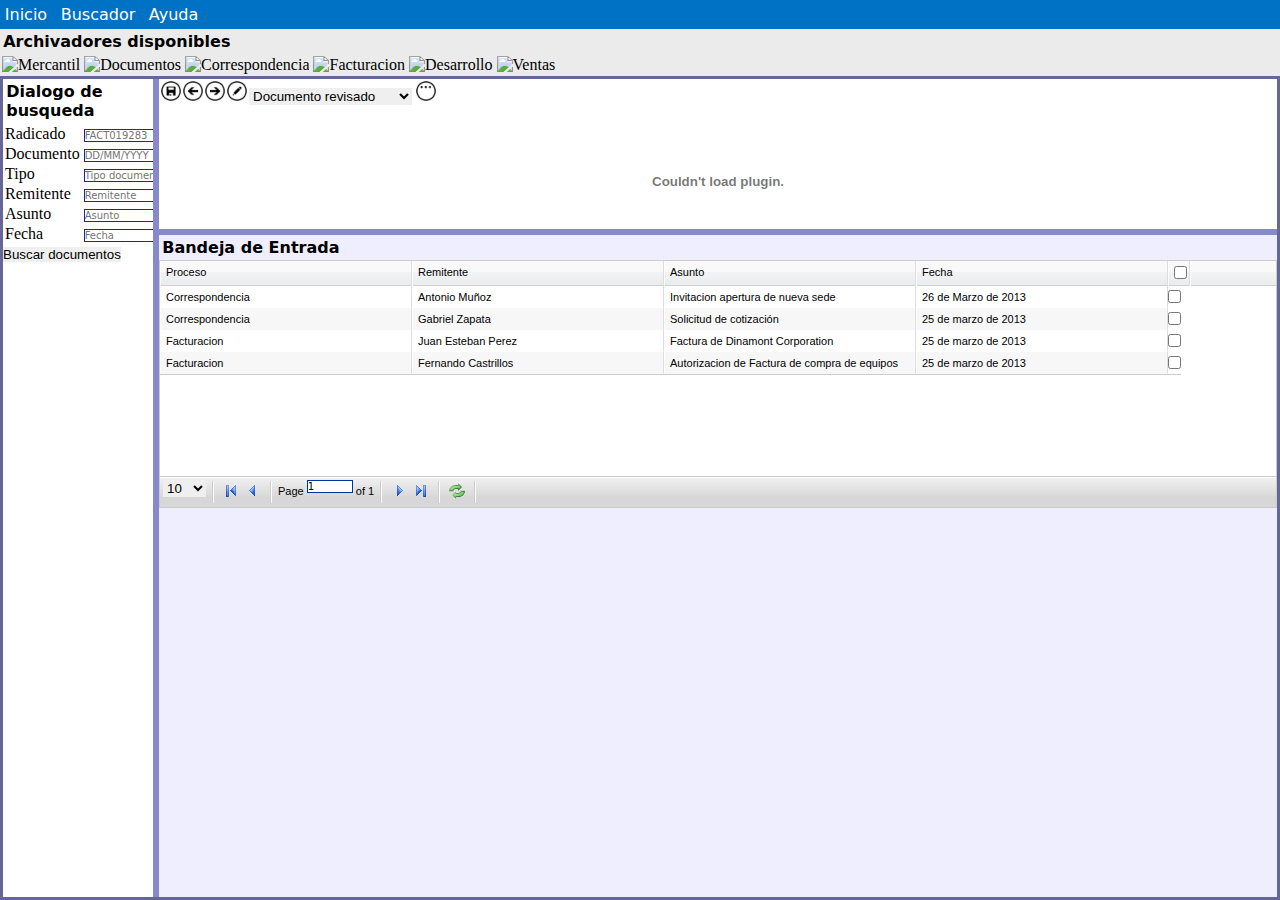
==== MagoDeOzSln/Microcolsa Consulta Internet/juan pablo/Index.html @ cee4ca99 "Juan Pablo Consulta web" ====
<!DOCTYPE html>
<html lang="es">
<head>
	<meta charset="utf-8"/>
	<title>Microcolsa Consulta Internet</title>
	<meta name="descripción" content="Microcolsa COnsulta internet aplicacion prototipo"/> 
	<meta name="viewport" content="width=device-width,initial-scale=1"/>
	<link rel="shortcut icon" type="image/x-icon" href="favicon.ico">
	<link rel="author" type="text/plain" href="Humans.txt">
	<link rel="sitemap" type="aplication/xml" title="Sitemap" href="sitemap.xml"/>	
	<link rel="stylesheet" type="text/css" href="css/Microcolsa.css">
	<link rel="stylesheet" type="text/css" href="css/flexigrid.css">
	<!--Si la aplicacion no tiene conexion a internet utiliza la libreria que se encuentra en el directorio js-->
	<script>
		!window.jquery && document.write("<script src='js/jquery.min.js'><\/script>")
	</script>
	<script type="text/javascript" src="js/jquery.js"></script>	
	<script type="text/javascript" src="js/splitter-152.js"></script>
	<script type="text/javascript">
		$().ready(function() {
			// Vertical splitter. Set min/max/starting sizes for the left pane.
			$("#MySplitter").splitter({
				splitVertical: true,
				outline: true,
				sizeLeft: true,
				resizeTo: window,
				accessKey: "I"
			});
			// Horizontal splitter, nested in the right pane of the vertical splitter.
			$("#RightPane").splitter({
				splitHorizontal: true,
				sizeTop: true,
				accessKey: "H"
			});

		});
	</script>
	<script type="text/javascript" src="js/flexigrid.js"></script>
	<script type="text/javascript">
		//<![CDATA[
		jQuery(document).ready(function($) {
			$('#flexme1').flexigrid({
				sortname: "Proceso",
                sortorder: "asc",
                usepager: true,                
                useRp: true,
                rp: 10,
                showTableToggleBtn: false,
                resizable: false,               
                height:190
                
			});
		});
		//]]>
	</script>
	<!--Permite obligar a los navegadores viejos a interpretar los taqs HTML basado en una libreria-->	
	<!--[if lt IE 9]>
	<script 
	src="http://html5shiv.googlecode.com/svn/trunk/html5.js"></script>
	<![endIf]-->
</head>
<body>
	<header>
		<nav>
			<ul>				
				<li><a href="Index.html">Inicio</a></li>				
				<li><a href="buscador.html">Buscador</a></li>
				<li><a href="Ayuda.html">Ayuda</a></li>				
			</ul>
		</nav>
	</header>
	<section id="Archivadores">
		<h2>Archivadores disponibles</h2>
		<table>
			<tr>
				<td><img src="img/fileCabinet.png" with="20" height="20" onclick="javascript:alert('Mercantil')" title="Mercantil"/></td>
				<td></td>
				<td><img src="img/fileCabinet.png" with="20" height="20" onclick="javascript:alert('Documentos')" title="Documentos"/></td>
				<td></td>
				<td><img src="img/fileCabinet.png" with="20" height="20" onclick="javascript:alert('Correspondencia')" title="Correspondencia"/></td>
				<td></td>
				<td><img src="img/fileCabinet.png" with="20" height="20" onclick="javascript:alert('Facturacion')" title="Facturacion"/></td>
				<td></td>
				<td><img src="img/fileCabinet.png" with="20" height="20" onclick="javascript:alert('Desarrollo')" title="Desarrollo"/></td>
				<td></td>
				<td><img src="img/fileCabinet.png" with="20" height="20" onclick="javascript:alert('Ventas')" title="Ventas"/></td>
				<td></td>
			</tr>
		</table>
	</section>
	<section id="MySplitter">
		  
		  <article id="LeftPane">
				<h2>Dialogo de busqueda</h2>
				<table>
					<tr>
						<td><label for="username">Radicado </label></td>
						<td></td>
						<td><input type="text" name="RADINI" id="radicadoini" placeholder="FACT019283" pattern="FACT019283" required></td>
						<td></td>
						<td><input type="text"  name="RADFIN" id="radicadofin" placeholder="FACT019283" pattern="FACT019283" required></td>
					</tr>
					<tr>
						<td><label for="username">Documento</label></td>
						<td></td>
						<td><input type="text" name="FECHAINI" id="radicadoini" placeholder="DD/MM/YYYY" pattern="" required></td>
						<td></td>
						<td><input type="text"  name="FECHAFIN" id="radicadofin" placeholder="DD/MM/YYYY" pattern="" required></td>
					</tr>
					<tr>
						<td><label for="username">Tipo</label></td>
						<td></td>
						<td><input type="text" name="RADINI" id="TipoDoctoini" placeholder="Tipo documento" pattern="" required></td>
						<td></td>
						<td><input type="text"  name="RADFIN" id="TipoDoctoFin" placeholder="Tipo Documento" pattern="" required></td>
					</tr>
					<tr>
						<td><label for="username">Remitente</label></td>
						<td></td>
						<td><input type="text" name="Remitente" id="TipoDoctoini" placeholder="Remitente" pattern="" required></td>
						<td></td>
						<td><input type="text"  name="Remitente" id="TipoDoctoFin" placeholder="Remitente" pattern="" required></td>
					</tr>
					<tr>
						<td><label for="username">Asunto</label></td>
						<td></td>
						<td><input type="text" name="Remitente" id="AsuntoIni" placeholder="Asunto" pattern="" required></td>
						<td></td>
						<td><input type="text"  name="Remitente" id="AsuntoFin" placeholder="ASUNTO" pattern="" required></td>
					</tr>
					<tr>
						<td><label for="username">Fecha</label></td>
						<td></td>
						<td><input type="text" name="Remitente" id="Fechaini" placeholder="Fecha" pattern="" required></td>
						<td></td>
						<td><input type="text"  name="Remitente" id="Fechafin" placeholder="Fecha" pattern="" required></td>
					</tr>
				</table>
				<button onclick="JavaScript:alert('No se encontraron registros')">Buscar documentos</button>				
		  </article>
		  
		  <article id="RightPane">
		  
			<article id="TopPane">
				<article id"herramientaVisor">
					<table>
						<td><img src="img/Save.png" with="20" height="20" onclick="javascript:alert('Guardar Documento')" title="guardar documento"/></td>
						<td><img src="img/Anterior.png" with="20" height="20" onclick="javascript:alert('Pagina anterior')" title="Pagina anterior"/></td>
						<td><img src="img/Siguiente.png" with="20" height="20" onclick="javascript:alert('Siguiente pagina')" title="Pagina siguiente"/></td>
						<td><img src="img/Firmar.png" with="20" height="20" onclick="javascript:alert('Documento firmado')"  title="Firmar documento"/></td>
						<td>
							<select>
									<option value ="sydney">Documento aprobado</option>
									<option value ="melbourne">Documento rechazado</option>
									<option value ="cromwell" selected>Documento revisado</option>
									<option value ="queenstown">Documento para auditar</option>
							</select>
							<img src="img/Sello.png" with="20" height="20" onclick="javascript:alert('Sello colocado correctamente')"  title="Firmar documento"/>
						</td>
					</table>					
			</article>
				<embed src="docs/D0002001.pdf" width="100%" height="100%" >
			</article> 
			
			<article id="BottomPane">
				<h2>Bandeja de Entrada</h2>
								<table id="flexme1">
									<thead>
										<tr>											
											<th width="240">Proceso</th>
											<th width="240">Remitente</th>
											<th width="240">Asunto</th>
											<th width="240">Fecha</th>
											<th width="10"> <input type = "checkbox" id = "chkEggs" /></th>
										</tr>
									</thead>
									<tbody>
										<tr>
											
											<td>Correspondencia</td>
											<td>Antonio Muñoz</td>
											<td>Invitacion apertura de nueva sede</td>
											<td>26 de Marzo de 2013</td>
											<th width="10"> <input type = "checkbox" id = "chkEggs" /></th>
										</tr>
										<tr>
											
											<td>Correspondencia</td>
											<td>Gabriel Zapata</td>
											<td>Solicitud de cotización</td>
											<td>25 de marzo de 2013</td>
											<th width="10"> <input type = "checkbox" id = "chkEggs" /></th>
										</tr>
										<tr>
											
											<td>Facturacion</td>
											<td>Juan Esteban Perez</td>
											<td>Factura de Dinamont Corporation</td>
											<td>25 de marzo de 2013</td>
											<th width="10"> <input type = "checkbox" id = "chkEggs" /></th>
										</tr>
										<tr>
											
											<td>Facturacion</td>
											<td>Fernando Castrillos</td>
											<td>Autorizacion de Factura de compra de equipos</td>
											<td>25 de marzo de 2013</td>
											<th width="10"> <input type = "checkbox" id = "chkEggs" /></th>
										</tr>
									</tbody>
								</table>
			</article> <!-- #BottomPane -->
			
		  </article> <!-- #RightPane -->
  
	</section> 
	<header></header>
</body>
</html>
---- MagoDeOzSln/Microcolsa Consulta Internet/juan pablo/css/Microcolsa.css ----
/*Reseteo unniversal*/
*{
	border: 0;
	margin: 0;
	padding: 0;
}
article,figcaption,figure,footer,header,hgroup,nav,section{
	display: block;
}
nav ul{
	list-style: none;
	background: #0072C6;	
}
nav li{
	display: inline-block;
	padding: 0.1em;
	vertical-align:center;
}
nav a{
	background: #0072C6;	
	border-radius: 0.25em;
	color: #FFF;
	display: block;
	font-family: "Segoe UI", Frutiger, "Frutiger Linotype", "Dejavu Sans", "Helvetica Neue", Arial, sans-serif;
	font-size: 1.0em;	
	padding: 0.2em;
	text-decoration:none;
	-ms-transition:all 0.5s ease-in;
	-moz-transition:all 0.5s ease-in;
	-o-transition:all 0.5s ease-in;
	-webkit-transition:all 0.5s ease-in;
	transition:all 0.5s ease-in;
}
nav a:hover
{
	background: #003E6A;
	border: 0.1em;	
	color: #FFF;
	-ms-transition:all 0.5s ease-out;
	-moz-transition:all 0.5s ease-out;
	-o-transition:all 0.5s ease-out;
	-webkit-transition:all 0.5s ease-out;
	transition:all 0.5s ease-out;
}
html, body
{
	margin: 0;			/* Remove body margin/padding */
	padding: 0;
	overflow: hidden;	/* Remove scroll bars on browser window */
}
h2{
	font-family: "Segoe UI", Frutiger, "Frutiger Linotype", "Dejavu Sans", "Helvetica Neue", Arial, sans-serif;
	font-size: 1.0em;	
	padding: 0.2em;

}
input {
    font-family: "Segoe UI", Frutiger, "Frutiger Linotype", "Dejavu Sans", "Helvetica Neue", Arial, sans-serif;
    font-size: 10px;
    border: 1px solid #003399;
}
#Archivadores{
	background: #EBEBEB;
	width: 100%;
	overflow: scroll;
}
#herramientaVisor{
	background: #EBEBEB;
	width: 100%;
	overflow: scroll;
	vertical-align: center;
}
#MySplitter{
	border: 3px solid #669;
	min-width: 500px;	/* Splitter can't be too thin ... */
	min-height: 300px;	/* ... or too flat */
	height: 100%;
}
#LeftPane {
	width: 150px;
	min-width: 100px;
	max-width: 300px;
	
}
#TopPane {				/* Top nested in right pane */
	height: 150px;		/* Initial height */
	min-height: 75px;	/* Minimum height */
}
#BottomPane {
	background: #eef;
	min-height: 100px;
}
.ui-state-default { background-color: #88c }
.ui-state-hover { background-color: #bbf }
.ui-state-highlight { background-color: #68f }
.ui-state-error { background-color: #eaa }

.splitter-pane {
	overflow: auto;
}
.splitter-bar-vertical {
	width: 6px;
	background-image: url(img/vgrabber.gif);
	background-repeat: no-repeat;
	background-position: center;
}
.splitter-bar-vertical-docked {
	width: 10px;
	background-image: url(img/vdockbar-trans.gif);
	background-repeat: no-repeat;
	background-position: center;
}
.splitter-bar-horizontal {
	height: 6px;
	background-image: url(img/hgrabber.gif);
	background-repeat: no-repeat;
	background-position: center;
}
.splitter-bar-horizontal-docked {
	height: 10px;
	background-image: url(img/hdockbar-trans.gif);
	background-repeat: no-repeat;
	background-position: center;
}
.splitter-bar.ui-state-highlight {
	opacity: 0.7;
}
.splitter-iframe-hide {
	visibility: hidden;
}

@media screen and (min-width: 1081px){

	header h1{
		text-align: left;
		width: 35%		
	}
	nav{
		text-align:left;
		width: 100%
	}
}
@media screen and (max-width: 1080px){

	nav li{
		font-size: 1.3em;
	}
	article#galeria-inicio{
		width: 90%;
	}
	aside{
		width: 20%;
	}
	article#descripcion-acerca, article#multimedia-acerca, #img-servicios, article#maestro-servicios{
		width: 45%;
	}
	article#servicio1, article#servicio2, article#servicio3{
		width: 30%;
	}
	section#trabajos {
		max-width: 90%
	}
	
	div.portafolio article{
		padding: .5em;
	}

}
@media screen and (max-width: 800px){

	nav li{
		font-size: 0.95em;
	}
	article#galeria-inicio{
		width: 88%;
	}
	#img-servicios,article#maestro-servicios, article#servicio1{
		display: block;
		margin: 0 0 .25em 0;
		width: 95%;
	}
	#img-servicios{
	width: 98%;

	}
	article#servicio2 , article#servicio3{

		width: 45%;
	}
	section#trabajos {
		max-width: 95%;

	}
	div.portafolio article{
		padding: .2em;
	}
}
@media screen and (max-width: 600px){

	nav li{
		display: inline-block;
		margin: 0px;
		width: 98%;
	}
	
	section#principal , article#descripcion-acerca , article#servicio2{
			margin-bottom: 0.2em;
	}
	
	
	section#principal,aside, article#descripcion-acerca, article#multimedia-acerca , article#servicio2, article#servicio3{
		display: block;		
		width: 95%;
	}
	
	img-servicios{
		display: none;
	}
	div.portafolio article{
		display: block;
		margin: .5em auto;
		padding: 0;

	}

}
---- MagoDeOzSln/Microcolsa Consulta Internet/juan pablo/css/flexigrid.css ----
@charset "UTF-8";
/* CSS Document */
.flexigrid {
	font-family: Arial, Helvetica, sans-serif;
	font-size: 11px;
	position: relative;
	border: 0px solid #eee;
	overflow: hidden;
	color: #000;
}

.flexigrid.hideBody {
	height: 26px !important;
	border-bottom: 1px solid #ccc;
}

.ie6fullwidthbug {
	border-right: 0px solid #ccc;
	padding-right: 2px;
}

.flexigrid div.nDiv {
	background: #eee url(images/line.gif) repeat-y -1px top;
	border: 1px solid #ccc;
	border-top: 0px;
	overflow: auto;
	left: 0px;
	position: absolute;
	z-index: 999;
	float: left;
}

.flexigrid div.nDiv table {
	margin: 2px;
}

.flexigrid div.hDivBox {
	float: left;
	padding-right: 40px;
}

.flexigrid div.bDiv table {
	margin-bottom: 10px;
}

.flexigrid div.bDiv table.autoht {
	border-bottom: 0px;
	margin-bottom: 0px;
}

.flexigrid div.nDiv td {
	padding: 2px 3px;
	border: 1px solid #eee;
	cursor: default;
}

.flexigrid div.nDiv tr:hover td,.flexigrid div.nDiv tr.ndcolover td {
	background: #d5effc url(images/hl.png) repeat-x top;
	border: 1px solid #a8d8eb;
}

.flexigrid div.nDiv td.ndcol1 {
	border-right: 1px solid #ccc;
}

.flexigrid div.nDiv td.ndcol2 {
	border-left: 1px solid #fff;
	padding-right: 10px;
}

.flexigrid div.nDiv tr:hover td.ndcol1,.flexigrid div.nDiv tr.ndcolover td.ndcol1
	{
	border-right: 1px solid #d2e3ec;
}

.flexigrid div.nDiv tr:hover td.ndcol2,.flexigrid div.nDiv tr.ndcolover td.ndcol2
	{
	border-left: 1px solid #eef8ff;
}

.flexigrid div.nBtn {
	position: absolute;
	height: 24px;
	width: 14px;
	z-index: 900;
	background: #fafafa url(images/fhbg.gif) repeat-x bottom;
	border: 0px solid #ccc;
	border-left: 1px solid #ccc;
	top: 0px;
	left: 0px;
	margin-top: 1px;
	cursor: pointer;
	display: none;
}

.flexigrid div.nBtn div {
	height: 24px;
	width: 12px;
	border-left: 1px solid #fff;
	float: left;
	background: url(images/ddn.png) no-repeat center;
}

.flexigrid div.nBtn.srtd {
	background: url(images/wbg.gif) repeat-x 0px -1px;
}

.flexigrid div.mDiv {
	background: url(images/wbg.gif) repeat-x top;
	border: 1px solid #ccc;
	border-bottom: 0px;
	border-top: 0px;
	font-weight: bold;
	display: block;
	overflow: hidden;
	white-space: nowrap;
	position: relative;
}

.flexigrid div.mDiv div {
	padding: 6px;
	white-space: nowrap;
}

.flexigrid div.mDiv div.ptogtitle {
	position: absolute;
	top: 4px;
	right: 3px;
	padding: 0px;
	height: 16px;
	width: 16px;
	overflow: hidden;
	border: 1px solid #ccc;
	cursor: pointer;
}

.flexigrid div.mDiv div.ptogtitle:hover {
	background-position: left -2px;
	border-color: #bbb;
}

.flexigrid div.mDiv div.ptogtitle span {
	display: block;
	border-left: 1px solid #eee;
	border-top: 1px solid #fff;
	border-bottom: 1px solid #ddd;
	width: 14px;
	height: 14px;
	background: url(images/uup.png) no-repeat center;
}

.flexigrid div.mDiv div.ptogtitle.vsble span {
	background: url(images/ddn.png) no-repeat center;
}

.flexigrid div.tDiv /*toolbar*/ {
	background: #fafafa url(images/bg.gif) repeat-x top;
	position: relative;
	border: 1px solid #ccc;
	border-bottom: 0px;
	overflow: hidden;
}

.flexigrid div.tDiv2 {
	float: left;
	clear: both;
	padding: 1px;
}

.flexigrid div.sDiv /*toolbar*/ {
	background: #fafafa url(images/bg.gif) repeat-x top;
	position: relative;
	border: 1px solid #ccc;
	border-top: 0px;
	overflow: hidden;
	display: none;
}

.flexigrid div.sDiv2 {
	float: left;
	clear: both;
	padding: 5px;
	padding-left: 5px;
	width: 1024px;
}

.flexigrid div.sDiv2 input,.flexigrid div.sDiv2 select {
	vertical-align: middle;
}

.flexigrid div.btnseparator {
	float: left;
	height: 22px;
	border-left: 1px solid #ccc;
	border-right: 1px solid #fff;
	margin: 1px;
}

.flexigrid div.fbutton {
	float: left;
	display: block;
	cursor: pointer;
	padding: 1px;
}

.flexigrid div.fbutton div {
	float: left;
	padding: 1px 3px;
}

.flexigrid div.fbutton span {
	float: left;
	display: block;
	padding: 3px;
}

.flexigrid div.fbutton:hover,.flexigrid div.fbutton.fbOver {
	padding: 0px;
	border: 1px solid #ccc;
}

.flexigrid div.fbutton:hover div,.flexigrid div.fbutton.fbOver div {
	padding: 0px 2px;
	border-left: 1px solid #fff;
	border-top: 1px solid #fff;
	border-right: 1px solid #eee;
	border-bottom: 1px solid #eee;
}

/* end toolbar*/
.flexigrid div.hDiv {
	background: #fafafa url(images/fhbg.gif) repeat-x bottom;
	position: relative;
	border: 1px solid #ccc;
	border-bottom: 0px;
	overflow: hidden;
}

.flexigrid div.hDiv table {
	border-right: 1px solid #fff;
}

.flexigrid div.cDrag {
	float: left;
	position: absolute;
	z-index: 2;
	overflow: visible;
}

.flexigrid div.cDrag div {
	float: left;
	background: none;
	display: block;
	position: absolute;
	height: 24px;
	width: 5px;
	cursor: col-resize;
}

.flexigrid div.cDrag div:hover,.flexigrid div.cDrag div.dragging {
	background: url(images/line.gif) repeat-y 2px center;
}

.flexigrid div.iDiv {
	border: 1px solid #316ac5;
	position: absolute;
	overflow: visible;
	background: none;
}

.flexigrid div.iDiv input,.flexigrid div.iDiv select,.flexigrid div.iDiv textarea
	{
	font-family: Arial, Helvetica, sans-serif;
	font-size: 11px;
}

.flexigrid div.iDiv input.tb {
	border: 0px;
	padding: 0px;
	width: 100%;
	height: 100%;
	padding: 0px;
	background: none;
}

.flexigrid div.bDiv {
	border: 1px solid #ccc;
	border-top: 0px;
	background: #fff;
	overflow: auto;
	position: relative;
}

.flexigrid div.bDiv table {
	border-bottom: 1px solid #ccc;
}

.flexigrid div.hGrip {
	position: absolute;
	top: 0px;
	right: 0px;
	height: 5px;
	width: 5px;
	background: url(images/line.gif) repeat-x center;
	margin-right: 1px;
	cursor: col-resize;
}

.flexigrid div.hGrip:hover,.flexigrid div.hGrip.hgOver {
	border-right: 1px solid #999;
	margin-right: 0px;
}

.flexigrid div.vGrip {
	height: 5px;
	overflow: hidden;
	position: relative;
	background: #fafafa url(images/wbg.gif) repeat-x 0px -1px;
	border: 1px solid #ccc;
	border-top: 0px;
	text-align: center;
	cursor: row-resize;
}

.flexigrid div.vGrip span {
	display: block;
	margin: 1px auto;
	width: 20px;
	height: 1px;
	overflow: hidden;
	border-top: 1px solid #aaa;
	border-bottom: 1px solid #aaa;
	background: none;
}

.flexigrid div.hDiv th,.flexigrid  div.bDiv td
	/* common cell properties*/ {
	text-align: left;
	border-right: 1px solid #ddd;
	border-left: 1px solid #fff;
	overflow: hidden;
	vertical-align: top !important;
	padding-left: 0;
	padding-right: 0;
}

.flexigrid div.hDiv th div,.flexigrid  div.bDiv td  div,div.colCopy div
	/* common inner cell properties*/ {
	padding: 5px;
	border-left: 0px solid #fff;
}

.flexigrid div.hDiv th,div.colCopy {
	font-weight: normal;
	height: 24px;
	cursor: default;
	white-space: nowrap;
	overflow: hidden;
}

div.colCopy {
	font-family: Arial, Helvetica, sans-serif;
	font-size: 11px;
	background: #fafafa url(images/fhbg.gif) repeat-x bottom;
	border: 1px solid #ccc;
	border-bottom: 0px;
	overflow: hidden;
}

.flexigrid div.hDiv th.sorted {
	background: url(images/wbg.gif) repeat-x 0px -1px;
	border-bottom: 0px solid #ccc;
}

.flexigrid div.hDiv th.thOver {
	
}

.flexigrid div.hDiv th.thOver div,.flexigrid div.hDiv th.sorted.thOver div
	{
	border-bottom: 1px solid orange;
	padding-bottom: 4px;
}

.flexigrid div.hDiv th.sorted div {
	border-bottom: 0px solid #ccc;
	padding-bottom: 5px;
}

.flexigrid div.hDiv th.thMove {
	background: #fff;
	color: #fff;
}

.flexigrid div.hDiv th.sorted.thMove div {
	border-bottom: 1px solid #fff;
	padding-bottom: 4px
}

.flexigrid div.hDiv th.thMove div {
	background: #fff !important;
}

.flexigrid div.hDiv th div.sdesc {
	background: url(images/dn.png) no-repeat center top;
}

.flexigrid div.hDiv th div.sasc {
	background: url(images/up.png) no-repeat center top;
}

.flexigrid div.bDiv td {
	border-bottom: 1px solid #fff;
	vertical-align: top;
	white-space: nowrap;
}

.flexigrid div.hDiv th div {
	
}

.flexigrid span.cdropleft {
	display: block;
	background: url(images/prev.gif) no-repeat -4px center;
	width: 24px;
	height: 24px;
	position: relative;
	top: -24px;
	margin-bottom: -24px;
	z-index: 3;
}

.flexigrid div.hDiv span.cdropright {
	display: block;
	background: url(images/next.gif) no-repeat 12px center;
	width: 24px;
	height: 24px;
	float: right;
	position: relative;
	top: -24px;
	margin-bottom: -24px;
}

.flexigrid div.bDiv td div {
	border-top: 0px solid #fff;
	padding-bottom: 4px;
}

.flexigrid tr td.sorted {
	background: #f3f3f3;
	border-right: 1px solid #ddd;
	border-bottom: 1px solid #f3f3f3;
}

.flexigrid tr td.sorted div {
	
}

.flexigrid tr.erow td {
	background: #f7f7f7;
	border-bottom: 1px solid #f7f7f7;
}

.flexigrid tr.erow td.sorted {
	background: #e3e3e3;
	border-bottom: 1px solid #e3e3e3;
}

.flexigrid tr.erow td.sorted div {
	
}

.flexigrid div.bDiv tr:hover td,.flexigrid div.bDiv tr:hover td.sorted,.flexigrid div.bDiv tr.trOver td.sorted,.flexigrid div.bDiv tr.trOver td
	{
	background: #d9ebf5;
	border-left: 1px solid #eef8ff;
	border-bottom: 1px dotted #a8d8eb;
}

.flexigrid div.bDiv tr.trSelected:hover td,.flexigrid div.bDiv tr.trSelected:hover td.sorted,.flexigrid div.bDiv tr.trOver.trSelected td.sorted,.flexigrid div.bDiv tr.trOver.trSelected td,.flexigrid tr.trSelected td.sorted,.flexigrid tr.trSelected td
	{
	background: #d5effc url(images/hl.png) repeat-x top;
	border-right: 1px solid #d2e3ec;
	border-left: 1px solid #eef8ff;
	border-bottom: 1px solid #a8d8eb;
}

/* novstripe adjustments */
.flexigrid.novstripe .bDiv table {
	border-bottom: 1px solid #ccc;
	border-right: 1px solid #ccc;
}

.flexigrid.novstripe  div.bDiv td {
	border-right-color: #fff;
}

.flexigrid.novstripe div.bDiv tr.erow td.sorted {
	border-right-color: #e3e3e3;
}

.flexigrid.novstripe div.bDiv tr td.sorted {
	border-right-color: #f3f3f3;
}

.flexigrid.novstripe  div.bDiv tr.erow td {
	border-right-color: #f7f7f7;
	border-left-color: #f7f7f7;
}

.flexigrid.novstripe div.bDiv tr.trSelected:hover td,.flexigrid.novstripe div.bDiv tr.trSelected:hover td.sorted,.flexigrid.novstripe div.bDiv tr.trOver.trSelected td.sorted,.flexigrid.novstripe div.bDiv tr.trOver.trSelected td,.flexigrid.novstripe tr.trSelected td.sorted,.flexigrid.novstripe tr.trSelected td
	{
	border-right: 1px solid #0066FF;
	border-left: 1px solid #0066FF;
}

.flexigrid.novstripe div.bDiv tr.trOver td,.flexigrid.novstripe div.bDiv tr:hover td
	{
	border-left-color: #d9ebf5;
	border-right-color: #d9ebf5;
}

/* end novstripe */
.flexigrid div.pDiv {
	background: url(images/wbg.gif) repeat-x 0 -1px;
	border: 1px solid #ccc;
	border-top: 0px;
	overflow: hidden;
	white-space: nowrap;
	position: relative;
}

.flexigrid div.pDiv div.pDiv2 {
	margin: 3px;
	margin-left: -2px;
	float: left;
	width: 1024px;
}

div.pGroup {
	float: left;
	background: none;
	height: 24px;
	margin: 0px 5px;
}

.flexigrid div.pDiv .pPageStat,.flexigrid div.pDiv .pcontrol {
	position: relative;
	top: 5px;
	overflow: visible;
}

.flexigrid div.pDiv input {
	vertical-align: text-top;
	position: relative;
	top: -5px;
}

.flexigrid div.pDiv  div.pButton {
	float: left;
	width: 22px;
	height: 22px;
	border: 0px;
	cursor: pointer;
	overflow: hidden;
}

.flexigrid div.pDiv  div.pButton:hover,.flexigrid div.pDiv  div.pButton.pBtnOver
	{
	width: 20px;
	height: 20px;
	border: 1px solid #ccc;
	cursor: pointer;
}

.flexigrid div.pDiv  div.pButton span {
	width: 20px;
	height: 20px;
	display: block;
	float: left;
}

.flexigrid div.pDiv  div.pButton:hover span,.flexigrid div.pDiv  div.pButton.pBtnOver span
	{
	width: 19px;
	height: 19px;
	border-top: 1px solid #fff;
	border-left: 1px solid #fff;
}

.flexigrid .pSearch {
	background: url(images/magnifier.png) no-repeat center;
}

.flexigrid .pFirst {
	background: url(images/first.gif) no-repeat center;
}

.flexigrid .pPrev {
	background: url(images/prev.gif) no-repeat center;
}

.flexigrid .pNext {
	background: url(images/next.gif) no-repeat center;
}

.flexigrid .pLast {
	background: url(images/last.gif) no-repeat center;
}

.flexigrid .pReload {
	background: url(images/load.png) no-repeat center;
}

.flexigrid .pReload.loading {
	background: url(images/load.gif) no-repeat center;
}

/* ie adjustments */
.flexigrid.ie div.hDiv th div,.flexigrid.ie  div.bDiv td  div,div.colCopy.ie div
	/* common inner cell properties*/ {
	overflow: hidden;
}
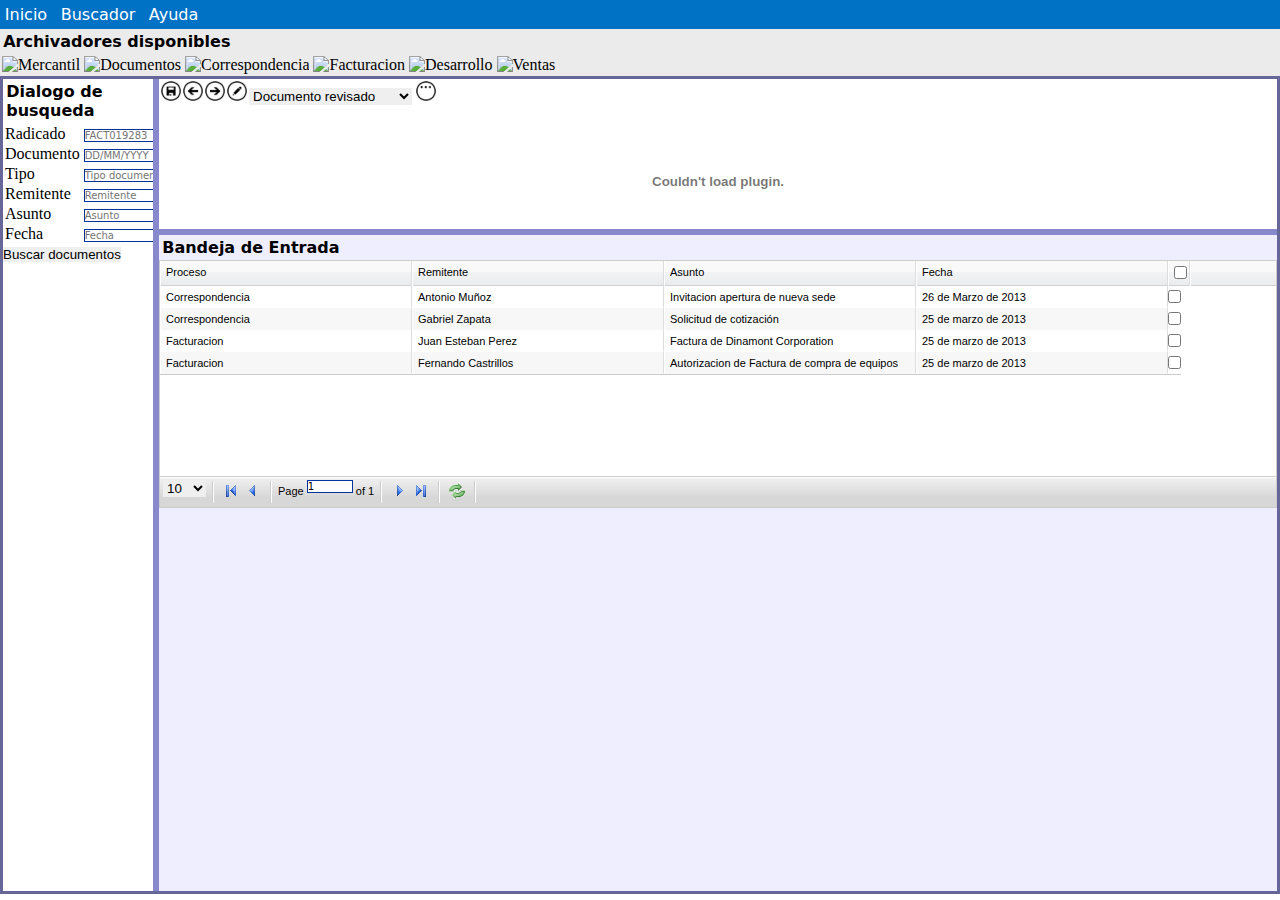
==== commit df4b8b78: "Soporte wf" ====
--- a/MagoDeOzSln/Microcolsa Consulta Internet/juan pablo/Index.html
+++ b/MagoDeOzSln/Microcolsa Consulta Internet/juan pablo/Index.html
@@ -1,4 +1,4 @@
-<!DOCTYPE html>
+﻿<!DOCTYPE html>
 <html lang="es">
 <head>
 	<meta charset="utf-8"/>
@@ -10,6 +10,7 @@
 	<link rel="sitemap" type="aplication/xml" title="Sitemap" href="sitemap.xml"/>	
 	<link rel="stylesheet" type="text/css" href="css/Microcolsa.css">
 	<link rel="stylesheet" type="text/css" href="css/flexigrid.css">
+	<script src="https://ajax.googleapis.com/ajax/libs/jquery/1/jquery.min.js"></script>
 	<!--Si la aplicacion no tiene conexion a internet utiliza la libreria que se encuentra en el directorio js-->
 	<script>
 		!window.jquery && document.write("<script src='js/jquery.min.js'><\/script>")
